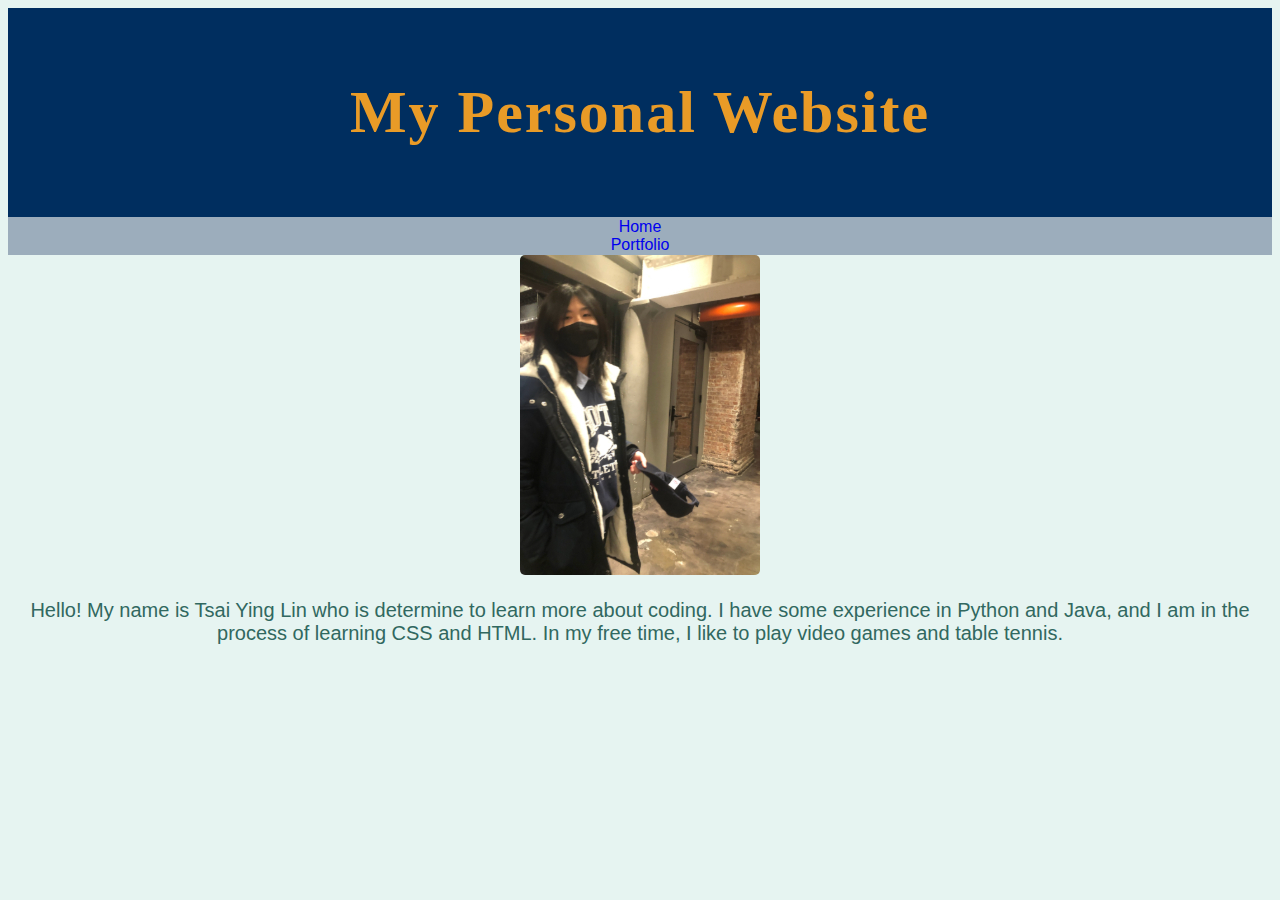
==== index.html @ 4065b0f3 "first commit" ====
<!DOCTYPE html>
<html>
  <link rel="stylesheet" href="/style.css"/>
  <head>
    <title>Tsai's personal web</title>
  </head>

  <body>
  
    <header>
      <h1>My Personal Website</h1>
    </header>
  
    <nav>
      <ul>
        <li><a href="index.html">Home</a></li>
        <li><a href="portfolio.html">Portfolio</a></li>
      </ul>
    </nav>
  
    <main>
      <img src = personal_web_img/Tsai.jpg alt = "A picture of Tsai turned side ways with a sweater under her coat. Her right hand is in her pocket and left hand is hold a black cap.">
      <p>
        Hello! My name is Tsai Ying Lin who is determine to learn more about coding. I have some experience in Python and Java, and I am in the process of learning CSS and HTML. In my free time, I like to play video games and table tennis.
      </p>
    </main>
    
  </body>

</html>
---- style.css ----
body{
    font-family: "Verdana", Sans-serif;
    text-align:center;
    color:#002E5F;
    background-color:#E6F4F1;
  }
  
  header{
    font-family: "Copperplate",Fantasy;
    padding: 30px;
    font-size:30px;
    letter-spacing:2px;
    color:#E99B27;
    background-color: #002E5F;
  }
  
  nav{
    padding: 1px;
    color:#002E5F;
    background-color:#9CADBC;
  }
  
  a{
    text-decoration: none;
  }
  
  ul {
    list-style-type: none;
    margin: 0;
    padding: 0;
  }
  
  h1{
    color: #E99B27;
  }
  
  p{
    font-size:20px;
    color:#316860;
  }
  
  img{
    border-radius:5px;
  }
  
  .p_img2{
    border-style: dotted;
    border-color: #E99B27;
    max-width: 30%;
  }
  
  .p_img3{
    border-style: dotted;
    border-color:#E99B27;
    max-width: 30%;
  }
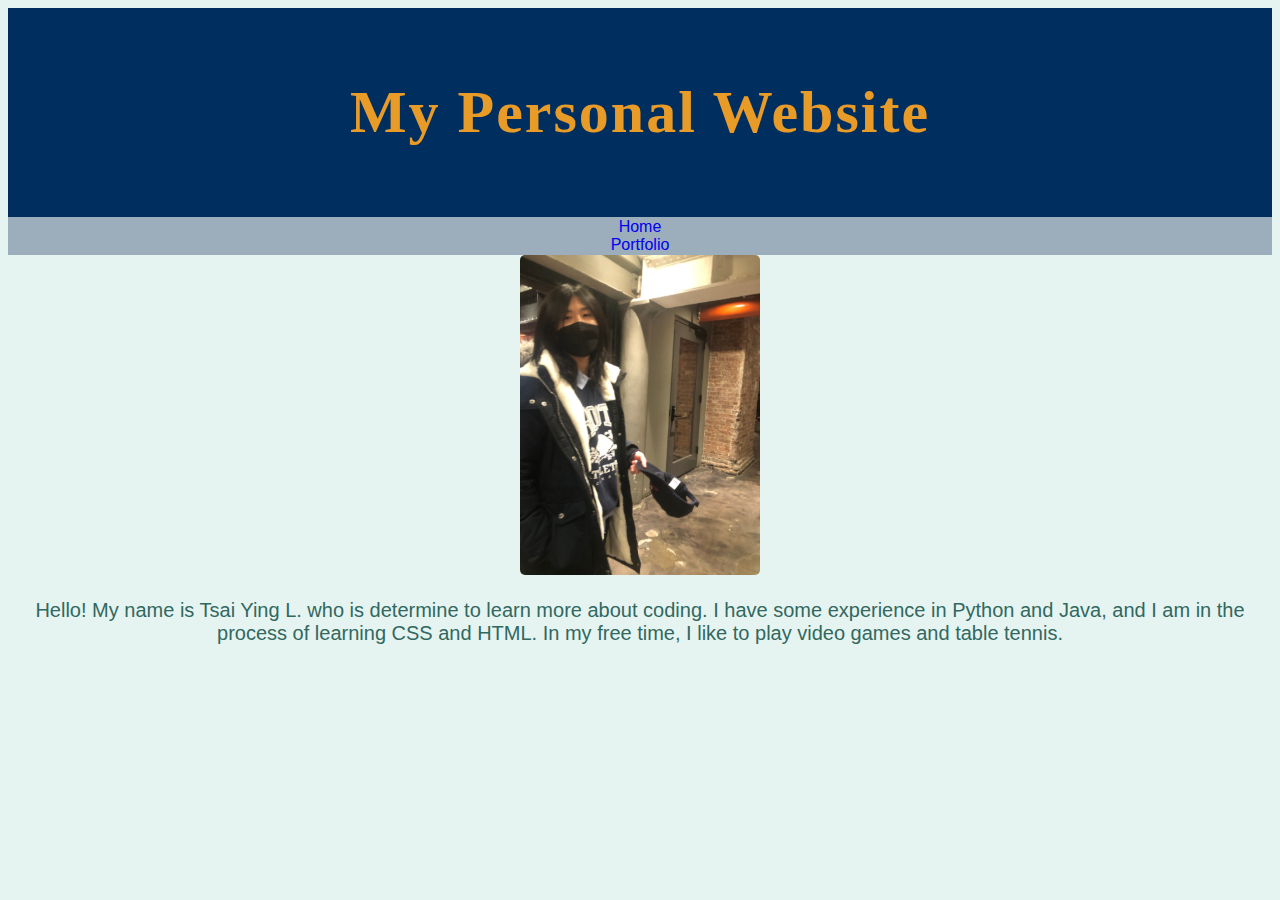
==== commit 2aa70e3a: "added AUV section" ====
--- a/index.html
+++ b/index.html
@@ -19,9 +19,9 @@
     </nav>
   
     <main>
-      <img src = personal_web_img/Tsai.jpg alt = "A picture of Tsai turned side ways with a sweater under her coat. Her right hand is in her pocket and left hand is hold a black cap.">
-      <p>
-        Hello! My name is Tsai Ying Lin who is determine to learn more about coding. I have some experience in Python and Java, and I am in the process of learning CSS and HTML. In my free time, I like to play video games and table tennis.
+      <img id = "homeImg" src = personal_web_img/Tsai.jpg alt = "A picture of Tsai turned side ways with a sweater under her coat. Her right hand is in her pocket and left hand is hold a black cap.">
+      <p id = "homeIntro">
+        Hello! My name is Tsai Ying L. who is determine to learn more about coding. I have some experience in Python and Java, and I am in the process of learning CSS and HTML. In my free time, I like to play video games and table tennis.
       </p>
     </main>
     
